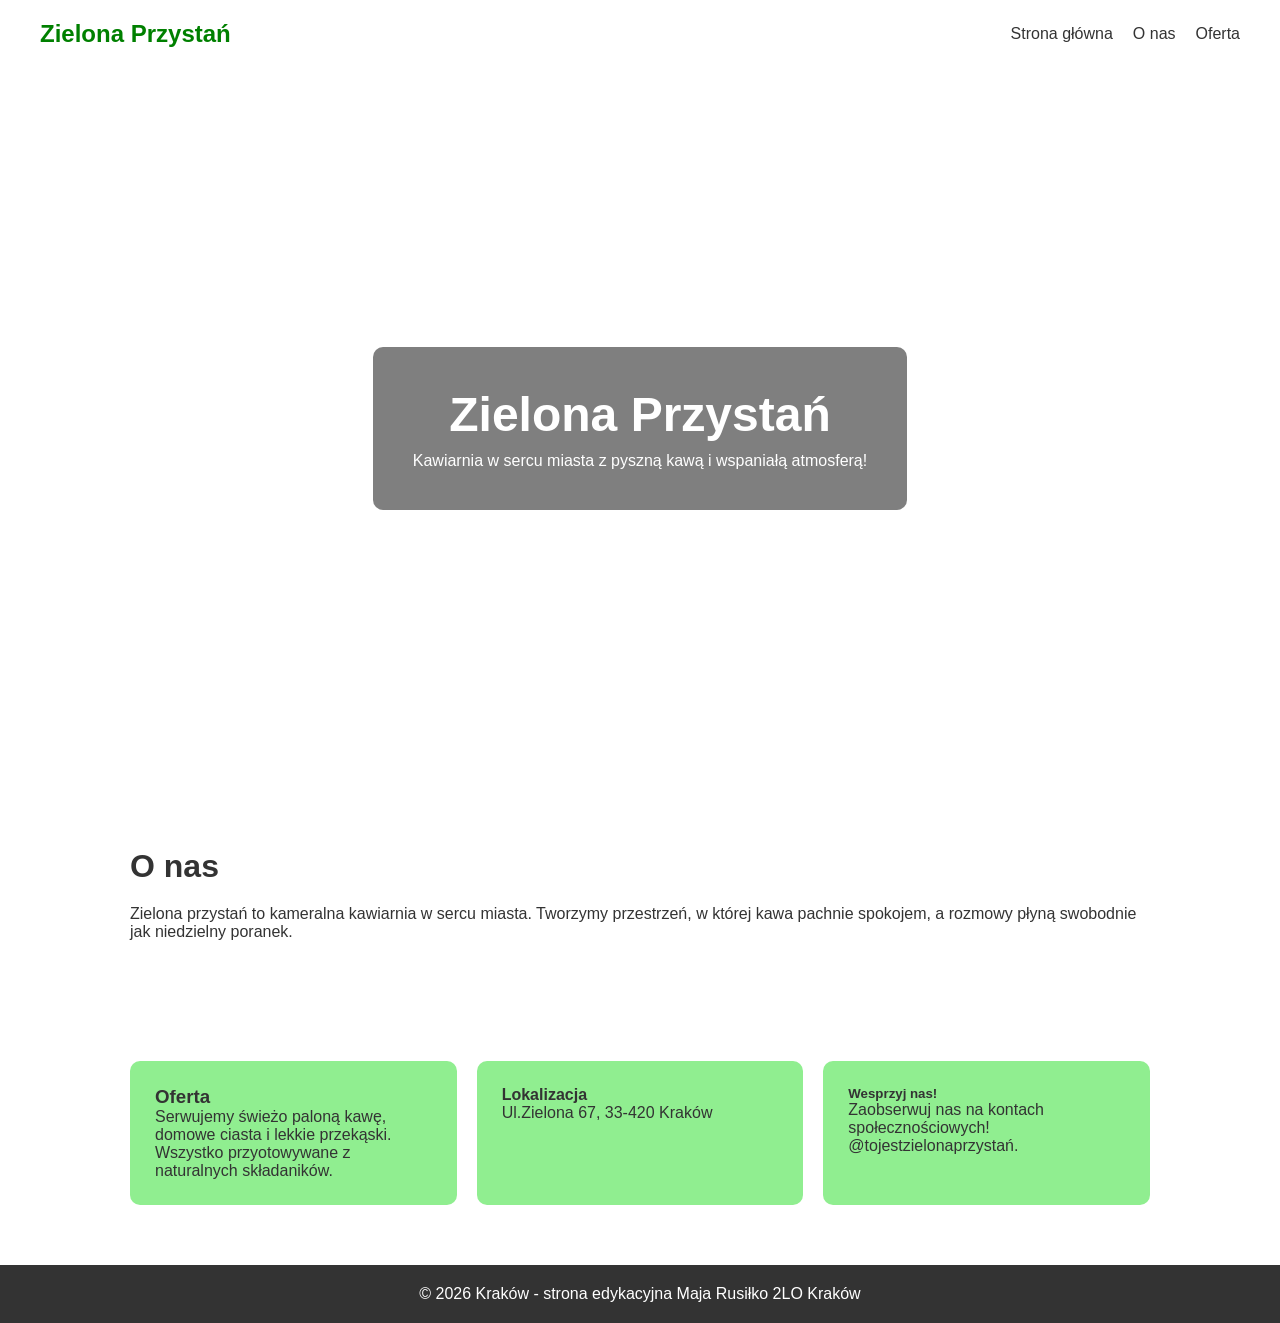
==== index.html @ 3965b33c "Add files via upload" ====
<!DOCTYPE html>
<html>
	<head>
 		<meta charset="UTF-8">
		<title> Zielona Przystań - Strona Główna </title>
		<link rel="stylesheet" href="stronagłówna.css">
	</head>
	<body>
	<header class="header">
		<div class="logo">Zielona Przystań</div>
		<nav>
			<ul class="menu">
				<li><a href="stronagłówna.html">Strona główna</a></li>
				<li><a href="oNas.html">O nas</a></li>
				<li><a href="oferta.html">Oferta</a></li>
						</ul>
		</nav>
	</header>	
	<main>
		<section class="hero">
			<div class="hero-text">
				<h1>Zielona Przystań</h1>
				<p>Kawiarnia w sercu miasta z pyszną kawą i wspaniałą atmosferą!</p>
			</div>
		</section>
		<section class="content">
			<h2>O nas</h2>
			<p>Zielona przystań to kameralna kawiarnia w sercu miasta. Tworzymy przestrzeń, w której kawa pachnie spokojem, a rozmowy płyną swobodnie jak niedzielny poranek.</p>
		</section>	
		<section class="content cards">
			<article class="card">
				<h3>Oferta</h3>
				<p> Serwujemy świeżo paloną kawę, domowe ciasta i lekkie przekąski. Wszystko przyotowywane z naturalnych składaników. </p>
			</article>
			<article class="card">
				<h4>Lokalizacja</h4>
				<p>Ul.Zielona 67, 33-420 Kraków</p>
			</article>
				<article class="card">
				<h5>Wesprzyj nas!</h5>
				<p> Zaobserwuj nas na kontach społecznościowych! @tojestzielonaprzystań.</p>
			</article>
	
		</section>

	</main>
	<footer>
		<p> &copy; 2026 Kraków - strona edykacyjna Maja Rusiłko 2LO Kraków </p>
	</footer>
	</body>
</html>
---- stronagłówna.css ----
* {
    margin: 0;
    padding: 0;
    box-sizing: border-box;
}
 
body {
    font-family: "Segoe UI", Arial, sans-serif;
    color: #333;
}
 
/* HEADER */
.header {
    display: flex;
    justify-content: space-between;
    align-items: center;
    padding: 20px 40px;
    background-color: white;
    position: sticky;
    top: 0;
}
 
.logo {
    font-size: 24px;
    font-weight: bold;
    color: green ;
}
 
.menu {
    list-style: none;
    display: flex;
    gap: 20px;
}
 
.menu a {
    text-decoration: none;
    color: #333;
    font-weight: 500;
}
 
.menu a:hover {
    color: #7b1e1e;
}
 
/* HERO */
.hero {
    height: 80vh;
    background-image: url("https://blobarchitekci.pl/wp-content/uploads/2020/11/blob-architekci-projekt-wnetrze-kawiarni-restauracji-zielona-sciana-02.jpg");
    background-size: cover;
    background-position: center;
    display: flex;
    align-items: center;
    justify-content: center;
}
 
.hero-text {
    background: rgba(0, 0, 0, 0.5);
    color: white;
    padding: 40px;
    text-align: center;
    border-radius: 10px;
}
 
.hero-text h1 {
    font-size: 48px;
    margin-bottom: 10px;
}
 
/* CONTENT */
.content {
    padding: 60px 40px;
    max-width: 1100px;
    margin: auto;
}
 
.content h2 {
    margin-bottom: 20px;
    font-size: 32px;
}
 
/* CARDS */
.cards {
    display: grid;
    grid-template-columns: repeat(auto-fit, minmax(250px, 1fr));
    gap: 20px;
}
 
.card {
    background-color: #90EE90;
    padding: 25px;
    border-radius: 10px;
}
 
/* FOOTER */
footer {
    background-color: #333;
    color: white;
    text-align: center;
    padding: 20px;
}

zobacz mniej
Odpowiedz
ma menu kontekstowe
Opublikuj w kanale
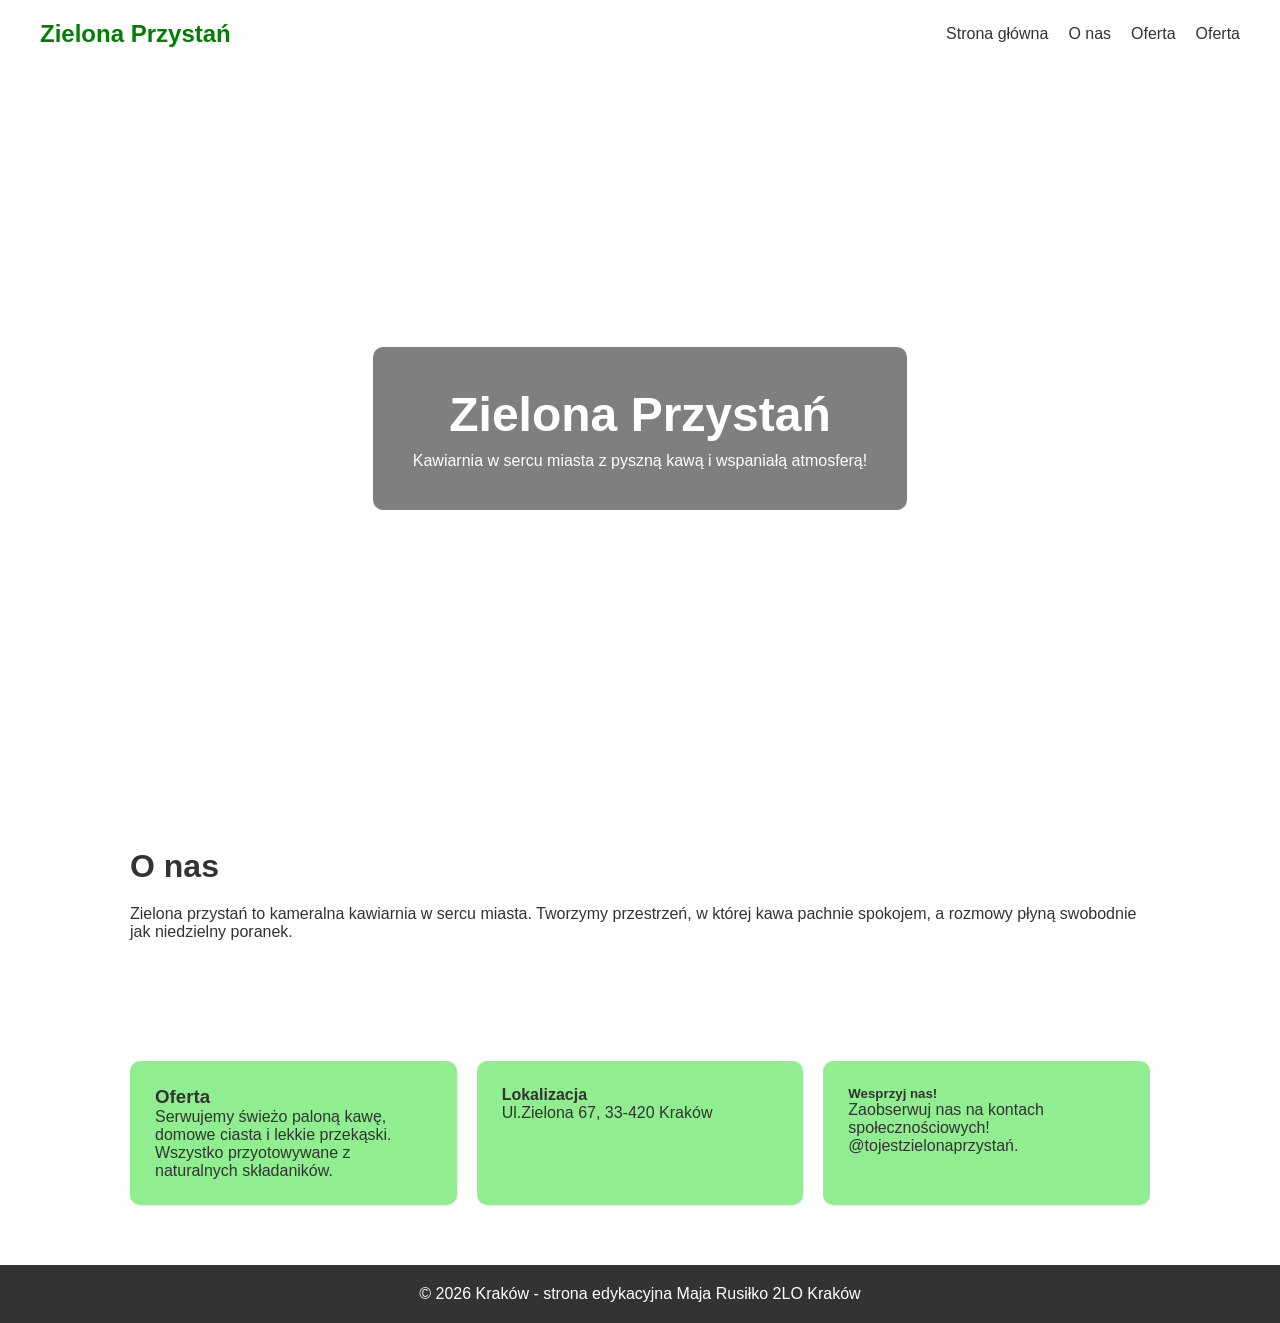
==== commit 556e811d: "index.html" ====
--- a/index.html
+++ b/index.html
@@ -10,9 +10,10 @@
 		<div class="logo">Zielona Przystań</div>
 		<nav>
 			<ul class="menu">
-				<li><a href="stronagłówna.html">Strona główna</a></li>
+				<li><a href="index.html">Strona główna</a></li>
 				<li><a href="oNas.html">O nas</a></li>
 				<li><a href="oferta.html">Oferta</a></li>
+				<li><a href="jedzenie.html">Oferta</a></li>
 						</ul>
 		</nav>
 	</header>	
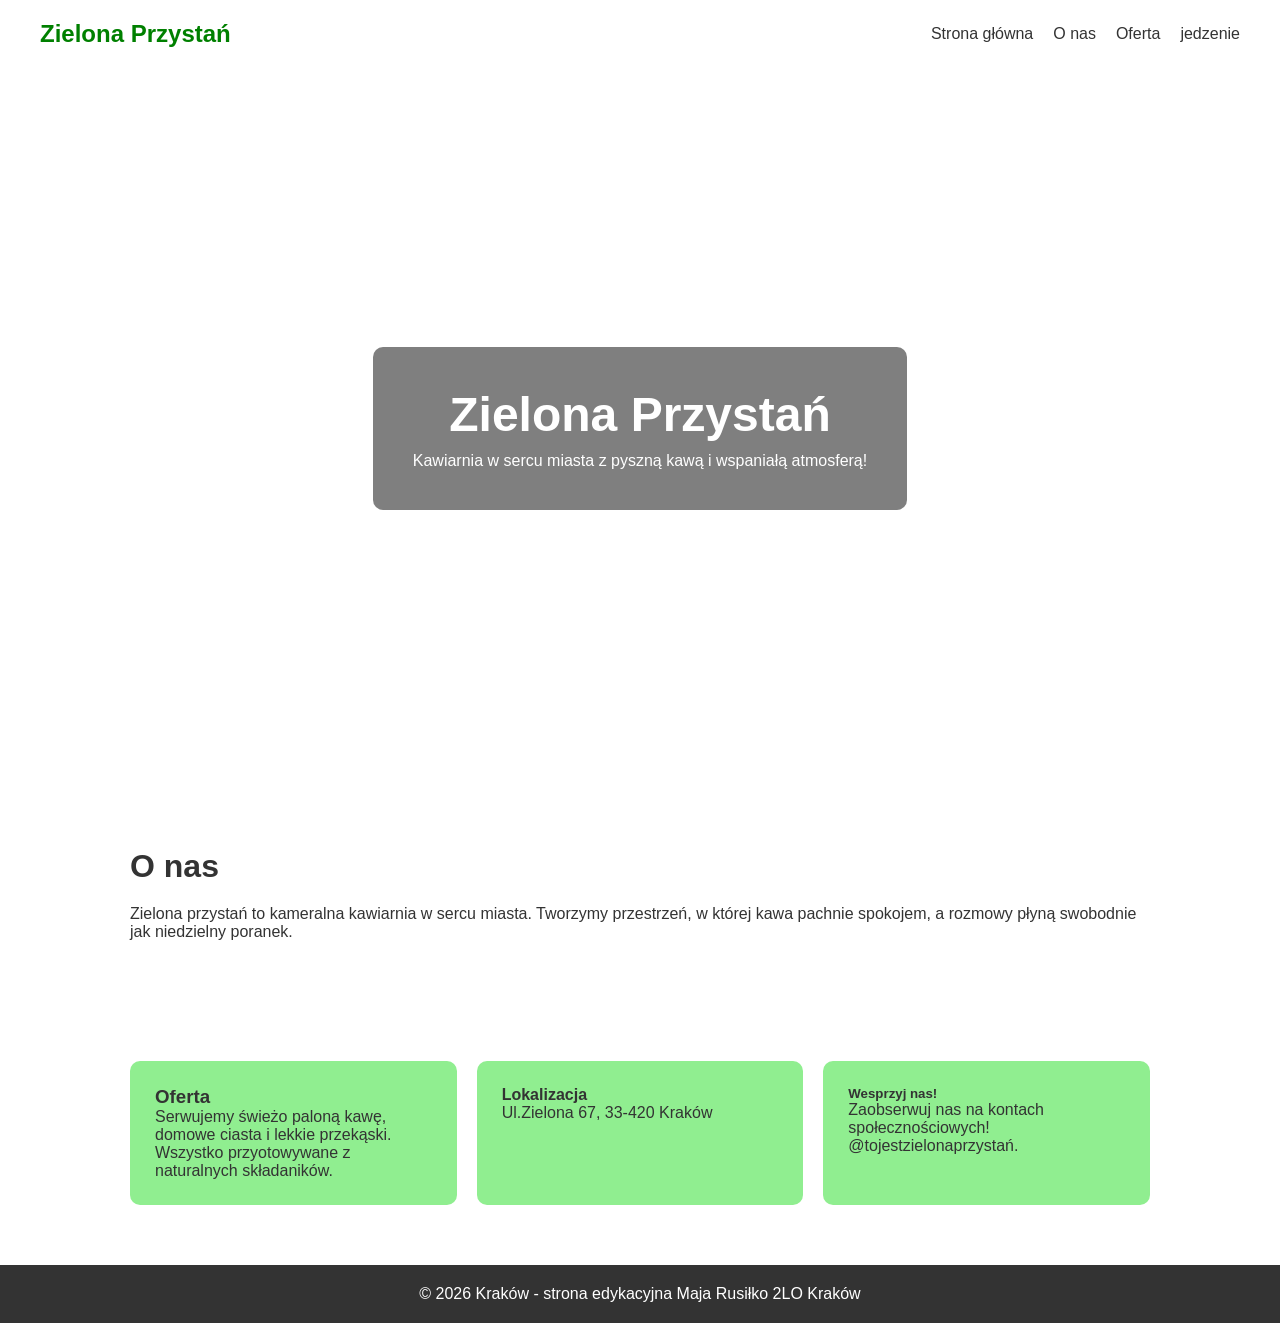
==== commit 80dded0b: "Update index.html" ====
--- a/index.html
+++ b/index.html
@@ -13,8 +13,8 @@
 				<li><a href="index.html">Strona główna</a></li>
 				<li><a href="oNas.html">O nas</a></li>
 				<li><a href="oferta.html">Oferta</a></li>
-				<li><a href="jedzenie.html">Oferta</a></li>
-						</ul>
+				<li><a href="jedzenie.html">jedzenie</a></li>
+			</ul>
 		</nav>
 	</header>	
 	<main>
